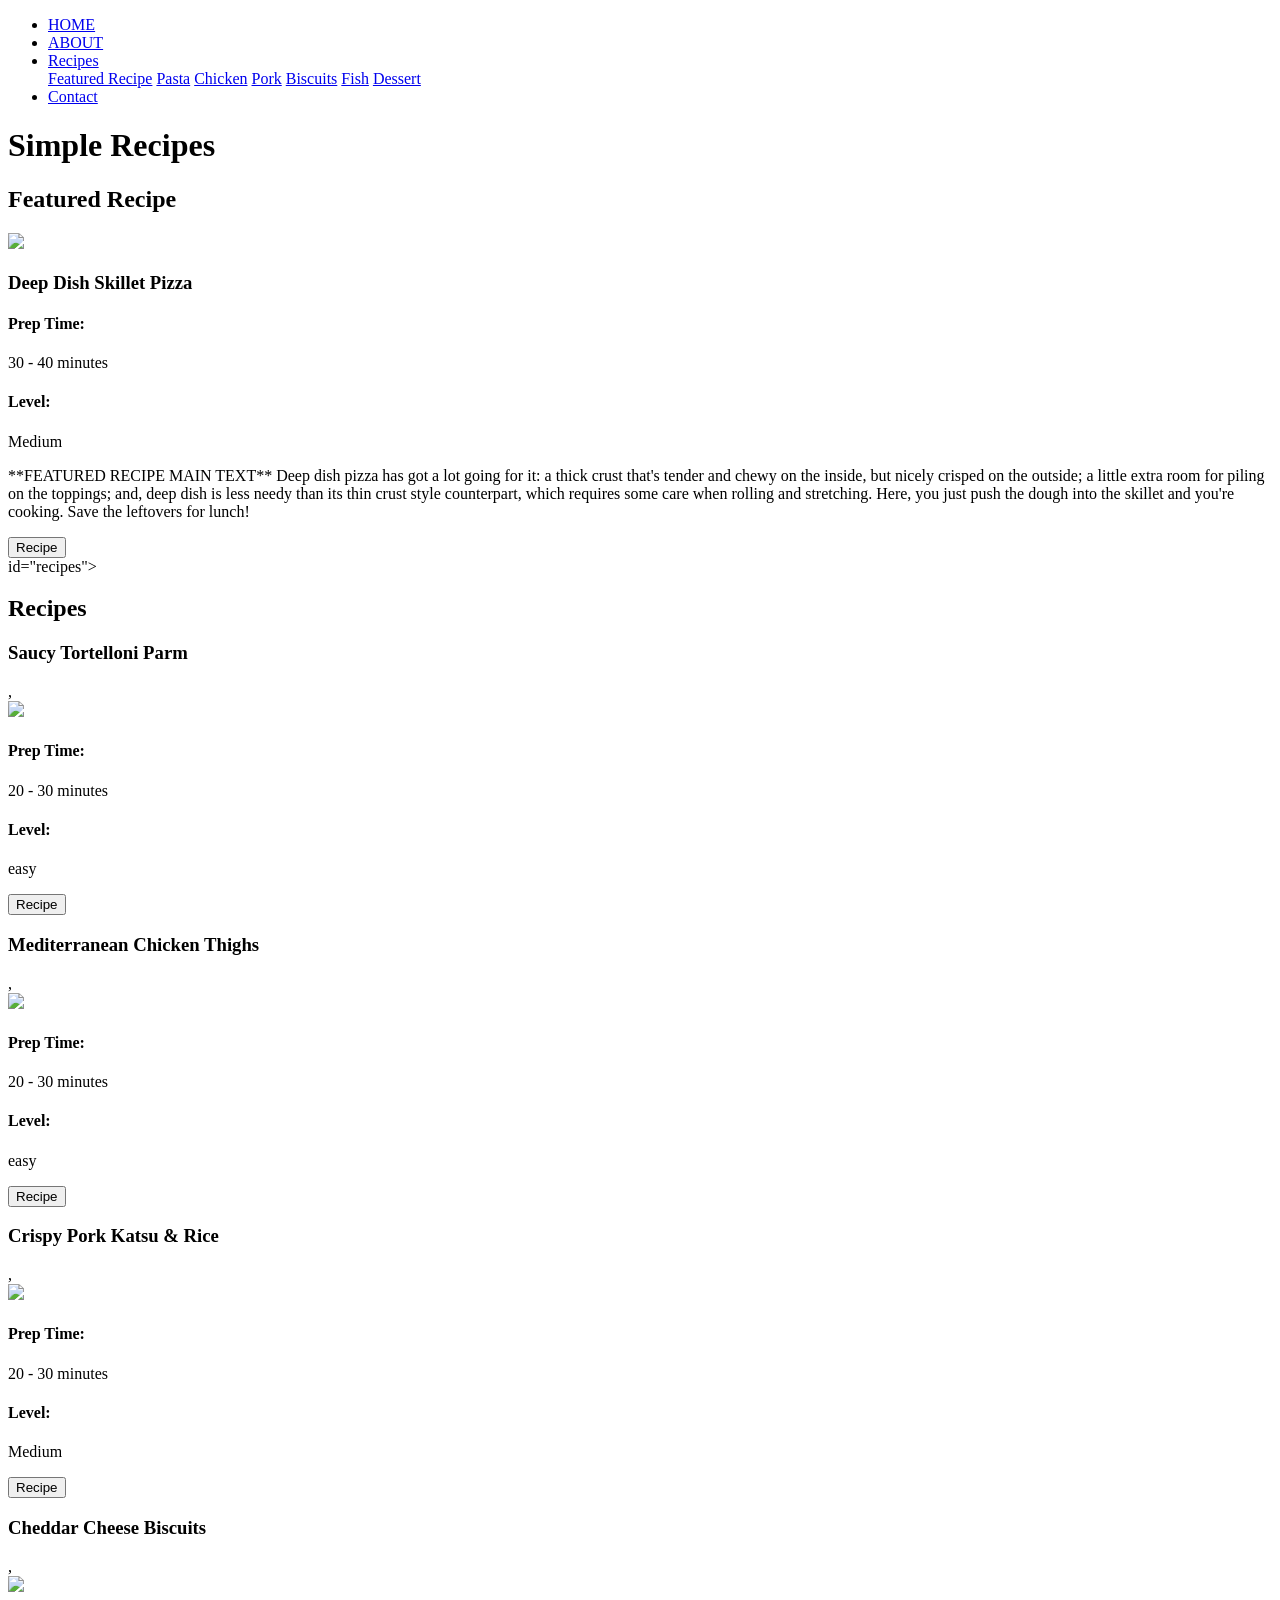
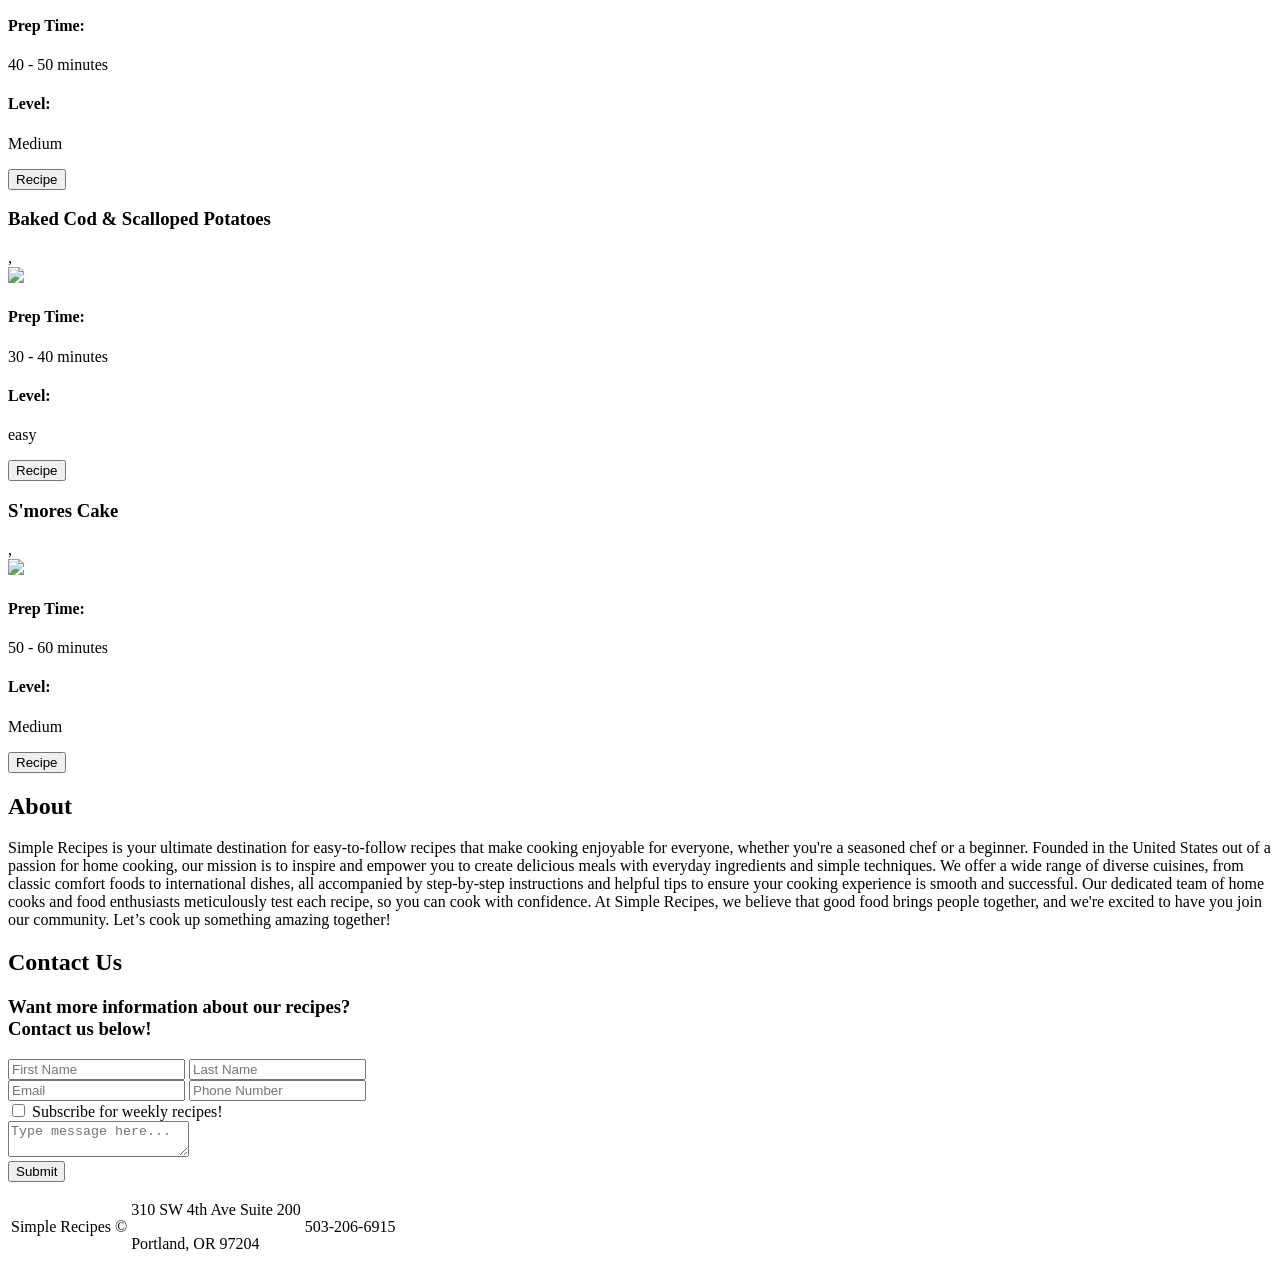
==== Simple Recipe/index.html @ 3a1518ca "Add files via upload" ====
<!DOCTYPE html>
<html>

<head>
    <title>Simple Recipes</title>
    <meta charset="UTF-8">
    <link href="css/style.css" rel="stylesheet">
</head>

<body>
    <!--NAVBAR-->
    <nav class="nav-bar">
        <ul>
            <li><a href="#">HOME</a></li>
            <li><a href="#about">ABOUT</a></li>
            <li class="drop"><a href="#recipes">Recipes</a>
                <div class="rollover-menu">
                     <a href="#featured">Featured Recipe</a>
                    <a href="#pasta">Pasta</a>
                    <a href="#chicken">Chicken</a>
                    <a href="#pork">Pork</a>
                    <a href="#biscuits">Biscuits</a>
                    <a href="#fish">Fish</a>
                    <a href="#dessert">Dessert</a>
                </div>
           </li>
         <li><a href="#contact">Contact</a></li>
        </ul>
    </nav>
    <!--HEADER-->
    <header>
        <h1>Simple Recipes</h1>
    </header>
    <!--RECIPES-->
    <section>
        <!--Featured Recipe-->
        <div id="featured">
            <h2>Featured Recipe</h2>
            <div>
                <img src="images/skillet-pizza.jpeg">
            </div>
            <div>
                <h3>Deep Dish Skillet Pizza</h3>
                <h4>Prep Time:</h4>
                <p>30 - 40 minutes</p>
                <h4>Level:</h4>
                <p>Medium</p>
                <p>**FEATURED RECIPE MAIN TEXT**
                    Deep dish pizza has got a lot going for it:
                    a thick crust that's tender and chewy on the inside,
                    but nicely crisped on the outside; a little extra room for piling
                    on the toppings; and, deep dish is less needy than its thin crust
                    style counterpart, which requires some care when rolling and stretching.
                    Here, you just push the dough into the skillet and you're cooking.
                    Save the leftovers for lunch!</p>
                <input type="button" value="Recipe">
            </div>
        </div>
        <!--RECIPE CARDS-->
        <div> id="recipes">
            <h2>Recipes</h2>
            <!--PASTA-->
            <div id="pasta">
                <h3>Saucy Tortelloni Parm</h3>
                ,<div>
                    <img src="images/tortelloni.jpeg">
                    <div>
                        <h4>Prep Time:</h4>
                        <p>20 - 30 minutes</p>
                        <h4>Level:</h4>
                        <p>easy</p>
                        <input type="button" value="Recipe">
                    </div>
                </div>
                <!--CHICKEN-->
                <div id="chicken">
                    <h3>Mediterranean Chicken Thighs</h3>
                    ,<div>
                        <img src="images/chicken-thighs.jpeg">
                        <div>
                            <h4>Prep Time:</h4>
                            <p>20 - 30 minutes</p>
                            <h4>Level:</h4>
                            <p>easy</p>
                            <input type="button" value="Recipe">
                        </div>
                    </div>
                </div>
                <!--PORK-->
                <div id="pork">
                    <h3>Crispy Pork Katsu & Rice</h3>
                    ,<div>
                        <img src="images/pork-katsu.jpeg">
                        <div>
                            <h4>Prep Time:</h4>
                            <p>20 - 30 minutes</p>
                            <h4>Level:</h4>
                            <p>Medium</p>
                            <input type="button" value="Recipe">
                        </div>
                    </div>
                    <!--BISCUITS-->
                    <div id="biscuits">
                        <h3>Cheddar Cheese Biscuits</h3>
                        ,<div>
                            <img src="images/cheddar-biscuits.jpeg">
                            <div>
                                <h4>Prep Time:</h4>
                                <p>40 - 50 minutes</p>
                                <h4>Level:</h4>
                                <p>Medium</p>
                                <input type="button" value="Recipe">
                            </div>
                        </div>
                        <!--FISH-->
                        <div id="fish">
                            <h3>Baked Cod & Scalloped Potatoes</h3>
                            ,<div>
                                <img src="images/baked-cod.jpeg">
                                <div>
                                    <h4>Prep Time:</h4>
                                    <p>30 - 40 minutes</p>
                                    <h4>Level:</h4>
                                    <p>easy</p>
                                    <input type="button" value="Recipe">
                                </div>
                            </div>
                            <!--DESSERT-->
                            <div id="dessert">
                                <h3>S'mores Cake</h3>
                                ,<div>
                                    <img src="images/smores.jpeg">
                                    <div>
                                        <h4>Prep Time:</h4>
                                        <p>50 - 60 minutes</p>
                                        <h4>Level:</h4>
                                        <p>Medium</p>
                                        <input type="button" value="Recipe">
                                    </div>
                                </div>
                                <section>
                                    <div id="about">
                                        <h2>About</h2>
                                        <div>
                                            <p>
                                                Simple Recipes is your ultimate destination for easy-to-follow recipes that make cooking enjoyable for everyone, whether you're a seasoned chef or a beginner. Founded in the United States out of a passion for home cooking, our mission is to inspire and empower you to create delicious meals with everyday ingredients and simple techniques. We offer a wide range of diverse cuisines, from classic comfort foods to international dishes, all accompanied by step-by-step instructions and helpful tips to ensure your cooking experience is smooth and successful. Our dedicated team of home cooks and food enthusiasts meticulously test each recipe, so you can cook with confidence. At Simple Recipes, we believe that good food brings people together, and we're excited to have you join our community. Let’s cook up something amazing together!
                                            </p>
                                        </div>
                                    </div>
                                </section>
    </section>
    <!--CONTACT FORM-->
    <section>
        <div id="contact">
            <h2>Contact Us</h2>
            <h3>Want more information about our recipes?
            <br>
            Contact us below!
            </h3>
            <form>
                <input type="text" placeholder="First Name">
                <input type="text" placeholder="Last Name">
                <br>
                <input type ="email" placeholder="Email">
                <input type="tel" placeholder="Phone Number">
                <br>
                <input type="checkbox" id="subscription">
                <label for="subscription">Subscribe for weekly recipes!</label>
                <br>
                <textarea placeholder="Type message here..."></textarea>
                <br>
                <input type="submit" value="Submit">
            </form>
        </div>
    </section>
    <!--FOOTER-->
    <Footer>
        <table>
            <tr>
                <td>
                    <p>Simple Recipes &copy;</p>
                </td>
                <td>
                    <p>310 SW 4th Ave Suite 200</p>
                    <p>Portland, OR 97204</p>
                </td>
                <td>
                    <p>503-206-6915</p>
                </td>
            </tr>
        </table>
    </Footer>
</body>
</html>
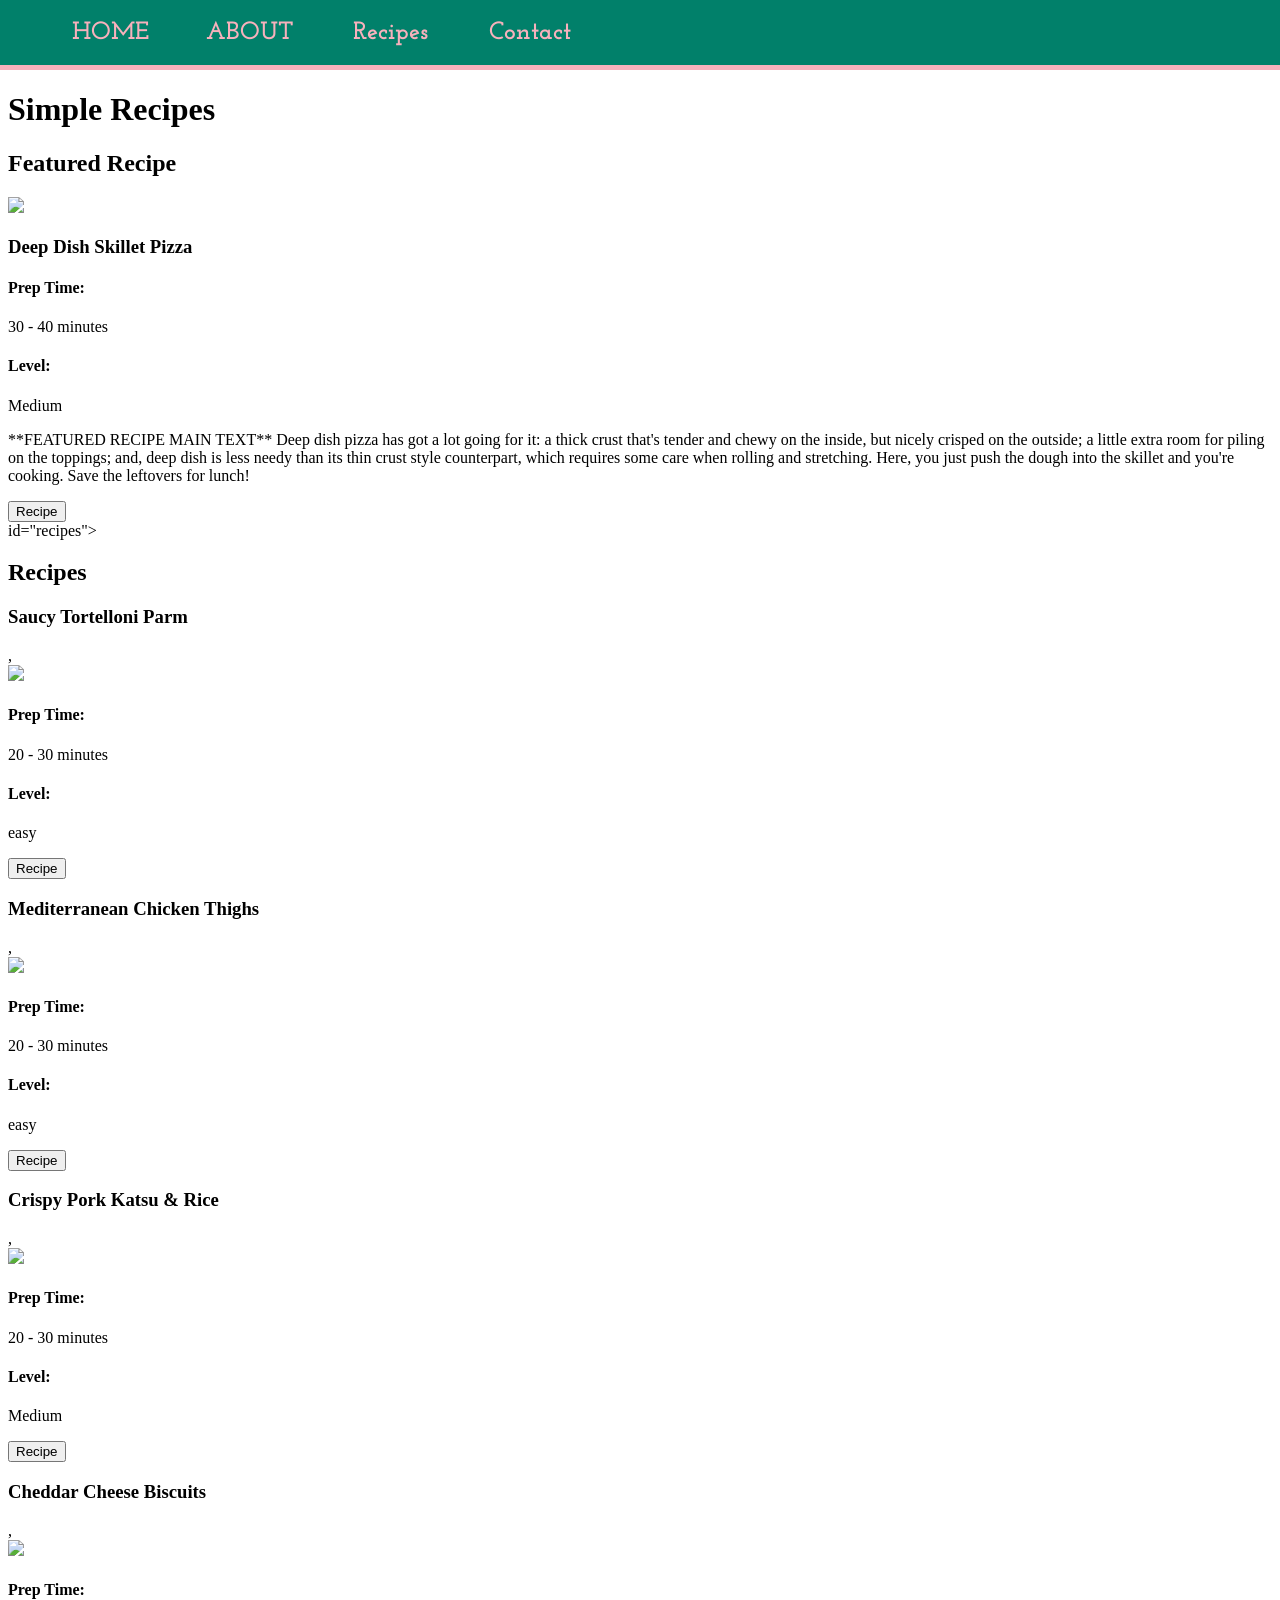
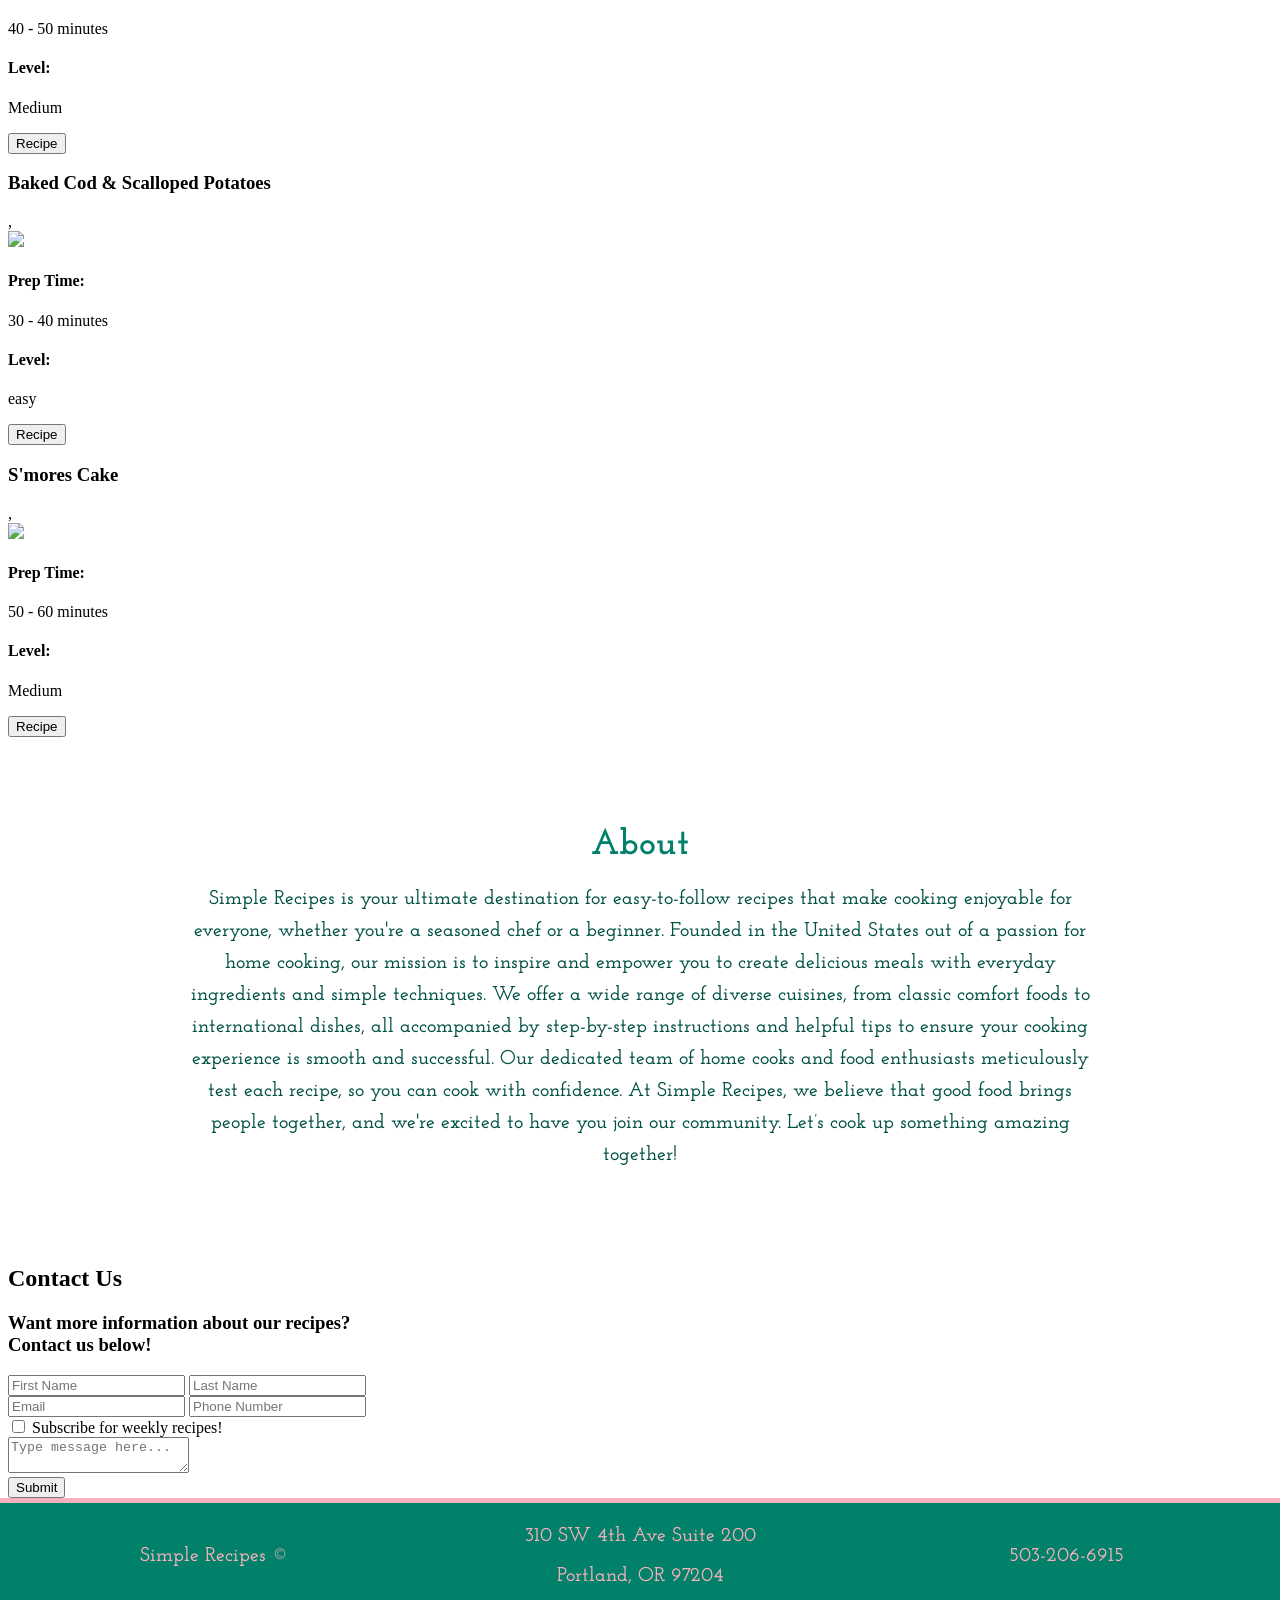
==== commit 61d02237: "Updated CSS code: index.html" ====
--- a/Simple Recipe/index.html
+++ b/Simple Recipe/index.html
@@ -4,7 +4,7 @@
 <head>
     <title>Simple Recipes</title>
     <meta charset="UTF-8">
-    <link href="css/style.css" rel="stylesheet">
+    <link href="style.css" rel="stylesheet">
 </head>
 
 <body>
@@ -191,4 +191,4 @@
         </table>
     </Footer>
 </body>
-</html>+</html>
--- a/Simple Recipe/style.css
+++ b/Simple Recipe/style.css
@@ -0,0 +1,117 @@
+    /*Import link for the Josefin Slab font from fonts.google.com*/
+    @import url('https://fonts.googleapis.com/css2?family=Josefin+Slab&display=swap');
+
+    html{
+        overflow-x: hidden; /*Prevents the browser from diplaying a left to right scroll bar as a result of negative margin values*/
+        scroll-behavior: smooth; /*Creates a smooth scrolling effect when a bookmark link is clicked*/
+    }
+    /*NAVBAR*/
+    .nav-bar{
+        position: sticky; /*Creates sticky element that stays in the same spot in the browser screen*/
+        top: 0; /*Tells the browser to stick the element at the top of the page based on users scrolling*/
+        z-index: 9; /*Sets the stack layer of the navbar to scroll over all elements*/
+    }
+    ul{
+        display: flex; /*Creates a flex container which will expand or shrink elements to fill the space avaliable to them and place the elements side by side horizontally*/
+        list-style-type: none; /*removes the default styling for unorderedlist elements*/
+        align-items: center; 
+        margin: -8px -8px 0px -8px; /*the margin order is top, right, bottom, and left. The negative margins will stretch the background beyond the edge of the browser screen*/
+        background-color: rgb(1, 128, 106);
+        border-bottom: 5px solid rgb(247, 177, 188);
+    }
+
+    a{
+        display: block; /*Displays anchor elements vertically in a new line, this was added so the drop down menu displays vertically and not horizontally on the screen*/
+        font-family: 'Josefin Slab', serif;
+        font-size: 25px;
+        font-weight: 800;
+        color: rgb(247, 177, 188);
+        text-align: center;
+        width: 100px;
+        padding: 20px;
+        text-decoration: none;
+        transition: background-color 0.3s ease-in;
+    }
+    a:hover, .drop:hover a:only-of-type /*Only-of-type effects the only child element nested within an element. This will keep the background color blue while hovering and the text white when we move the mouse over anchor elements in the rollover-menue div*/{
+        background-color: rgb(149, 238, 223);
+        color: white;
+        box-shadow: 0px 8px 16px 0px rgba(0, 0, 0, 0.7);
+        transition: background-color 0.3s ease-in;
+    }
+
+    .rollover-menu{
+        display: none; /*Prevents the anchor links in this div from showing on the web browser until otherwise specified*/
+        position: absolute; /*Absolute will position the div element relative to the position of its parent element*/
+        background-color: white;
+        box-shadow: 0px 8px 16px 0px rgba(0, 0, 0, 0.2);
+    }
+
+    /*Creates a trigger effect when the user hovers their mouse over the Recipes link. The trigger will display all elements within the rollover-menu class div element*/
+    .drop:hover .rollover-menu{
+        display:block;
+    }
+
+    .rollover-menu a{
+        color: rgb(0, 80, 67);
+    }
+
+    .rollover-menu a:hover{
+        color: white;
+        box-shadow: 0px 8px 16px 0px rgba(90, 90, 90, 0.2);
+    }
+
+    .rollover-menu a:nth-child(1){
+        border-top: 5px solid rgb(238, 118, 136);
+    }
+        
+        /*FOOTER*/
+
+        footer{
+            align-items: center; /*Will align nested HTML elements in the center i.e. the table data and paragraph elements in the footer tag*/
+            margin: 0px -8px -8px; /*Stretches the footer background beyond the browsers edge leaving no white space*/
+            background-color: rgb(1, 128, 106);
+            border-top: 5px solid rgb(247, 177, 188);
+            botton: 0; /*Positions the footer at the bottom of the screen*/
+        }
+
+        table{
+            width: 100%; /*Will take up the full width of the browser screen*/
+        }
+
+        td{
+            width: 33%; /*Each table data item takes up 1/3 of the space available on the screen*/
+        }
+
+        td p{
+            font-family: 'Josefin Slab', serif; /*Font from fonts.google.com*/
+            font-size: 20px;
+            font-weight: 600;
+            text-align: center;
+            color: rgb(247, 177, 188);
+         }
+
+         /* ABOUT SECTION */
+#about {
+    padding: 60px 20px;
+    max-width: 900px;
+    margin: 0 auto;
+    text-align: center;
+}
+
+#about h2 {
+    font-family: 'Josefin Slab', serif;
+    font-size: 36px;
+    font-weight: 800;
+    color: rgb(1, 128, 106); 
+    margin-bottom: 20px;
+}
+
+#about div p {
+    font-family: 'Josefin Slab', serif;
+    font-size: 20px;
+    font-weight: 600;
+    line-height: 1.6;
+    color: rgb(0, 80, 67); 
+    margin-bottom: 15px;
+}
+
